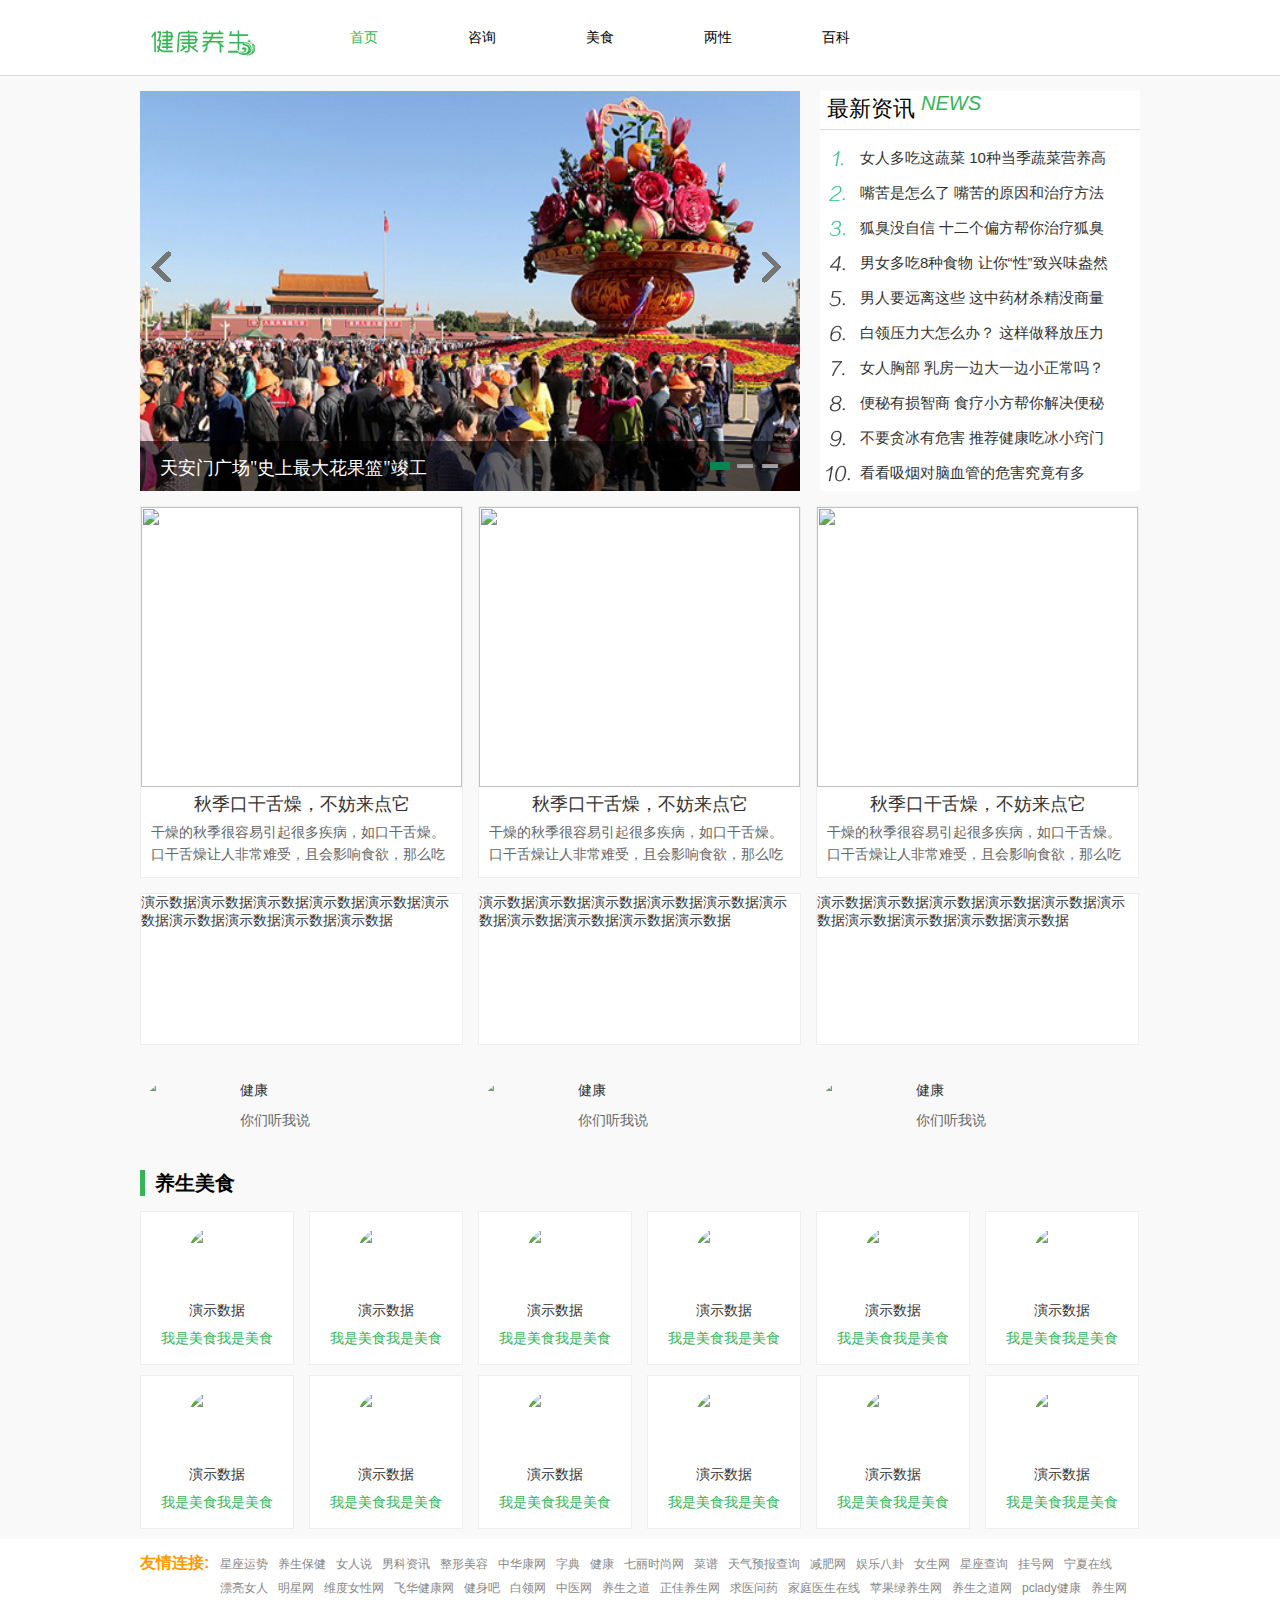
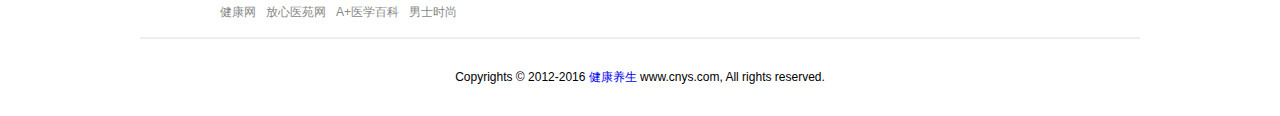
==== ceshi/index.html @ 10d58b8b "Signed-off-by: zhang <2601360101@qq.com>" ====
<!DOCTYPE html>
<html>

	<head>
		<meta charset="UTF-8">
		<title>首页</title>
		<link rel="stylesheet" href="css/reset.css" />
		<link rel="stylesheet" href="css/index.css" />
	</head>
	<script src="js/jquery-1.8.3.min.js"></script>

	<!--[if lt IE 10]>
	<script type="text/javascript" src="js/PIE_IE9.js"></script>
		<script type="text/javascript">
		$(function() {
		    if (window.PIE) {
		        $('.rounded').each(function() {
		            PIE.attach(this);
		        });
		    }
		});
		</script>
	<![endif]-->

	<body>
		<!--top-->
		<div class="top">
			<div class="main">
				<img class="logo" src="img/logo3.png" />
				<ul class="nav clearfix">
					<li><a class="se" href="#">首页</a></li>
					<li><a href="#">咨询</a></li>
					<li><a href="#">美食</a></li>
					<li><a href="#">两性</a></li>
					<li><a href="#">百科</a></li>
				</ul>
			</div>
		</div>
		<!--end top-->
		<div class="main mt15 clearfix">
			<!--banner-->
			<div class="banner left">
				<div class="section-focus-pic" id="section-focus-pic">
					<div class="pages" data-scro="list">
						<ul>
							<li class="item" style="left:0px;">
								<a href="#" target="_blank"><img src="img/1.jpg" width="660" height="400"></a>
								<h3><a href="#" target="_blank" style="color:#FFF;text-decoration:none;">天安门广场&quot;史上最大花果篮&quot;竣工</a></h3>
								<div></div>
							</li>
							<li class="item">
								<a href="#" target="_blank"><img src="img/2.jpg" width="660" height="400"></a>
								<h3><a href="#" target="_blank" style="color: #FFF; text-decoration:none;">广州:10万元得来一座&quot;圆大厦&quot;</a></h3>
								<div></div>
							</li>
							<li class="item">
								<a href="#" target="_blank"><img src="img/3.jpg" width="660" height="400"></a>
								<h3>
								<a href="#" target="_blank" style="color: #FFF; text-decoration:none;">百度视频移动端亿万用户的背后</a></h3>
								<div></div>
							</li>
						</ul>
					</div>
					<div class="controler" data-scro="controler">
						<b class="down">1</b>
						<b>2</b>
						<b>3</b>
					</div>
					<div class="controler2" data-scro="controler2">
						<a href="javascript:;" class="prev"><i></i></a>
						<a href="javascript:;" class="next"><i></i></a>
					</div>
				</div>
			</div>
			<!--end banner-->
			<div class="news right">
				<div class="tit">
					<h3>最新资讯</h3><i>NEWS</i>
				</div>
				<ul class="itop10">
					<li><a title="女人夏季多吃这些蔬菜  10种当季蔬菜营养高" target="_blank" href="#">女人多吃这蔬菜  10种当季蔬菜营养高</a></li>
					<li><a title="嘴苦是怎么回事  嘴苦的原因和治疗方法" target="_blank" href="#">嘴苦是怎么了  嘴苦的原因和治疗方法</a></li>
					<li><a title="狐臭没自信  十二个偏方帮你治疗狐臭" target="_blank" href="#">狐臭没自信  十二个偏方帮你治疗狐臭</a></li>
					<li><a title="多吃8种食物让  你“性”致兴味盎然" target="_blank" href="#">男女多吃8种食物  让你“性”致兴味盎然</a></li>
					<li><a title="男人要远离这些  六种中药材杀精没商量" target="_blank" href="#">男人要远离这些  这中药材杀精没商量</a></li>
					<li><a title="白领压力大  怎么释放压力" target="_blank" href="#">白领压力大怎么办？  这样做释放压力</a></li>
					<li><a title="女人胸部不一样大  乳房一边大一边小正常吗" target="_blank" href="#">女人胸部  乳房一边大一边小正常吗？</a></li>
					<li><a title="便秘有损智商  食疗小方来帮忙" target="_blank" href="#">便秘有损智商  食疗小方帮你解决便秘</a></li>
					<li><a title="不要贪冰有危害  推荐健康吃冰小窍门" target="_blank" href="#">不要贪冰有危害  推荐健康吃冰小窍门</a></li>
					<li><a title="吸烟对脑血管的危害究竟有多大？看完你就不想吸烟了" target="_blank" href="#">看看吸烟对脑血管的危害究竟有多大？</a></li>
					<!--0.0933-->
				</ul>
			</div>
		</div>
		<div class="main mt15">
			<!--养生常识-->
			<div class="cen01">
				<ul class="sense">
					<li>
						<a href="javascript:;">
							<img src="http://dummyimage.com/300x280/0db130/fff" />
						</a>
						<span>秋季口干舌燥，不妨来点它</span>
						<p>干燥的秋季很容易引起很多疾病，如口干舌燥。口干舌燥让人非常难受，且会影响食欲，那么吃什么可以防治呢？</p>
					</li>
					<li>
						<a href="javascript:;">
							<img src="http://dummyimage.com/300x280/f8c62d/fff" />
						</a>
						<span>秋季口干舌燥，不妨来点它</span>
						<p>干燥的秋季很容易引起很多疾病，如口干舌燥。口干舌燥让人非常难受，且会影响食欲，那么吃什么可以防治呢？</p>
					</li>
					<li>
						<a href="javascript:;">
							<img src="http://dummyimage.com/300x280/2bb5fd/fff" />
						</a>
						<span>秋季口干舌燥，不妨来点它</span>
						<p>干燥的秋季很容易引起很多疾病，如口干舌燥。口干舌燥让人非常难受，且会影响食欲，那么吃什么可以防治呢？</p>
					</li>
				</ul>
			</div>

			<!--养生分类-->
			<div class="cen02 mt15">
				<ul class="classify">
					<li>
						<a href="#">
							<div class="classdiv">
								<p>演示数据演示数据演示数据演示数据演示数据演示数据演示数据演示数据演示数据演示数据</p>
							</div>
							<div class="classnow">
								<span class="sp"><img src="http://dummyimage.com/100x100/2bb5fd/fff"/></span>
								<div class="now">
									<span>健康</span>
									<label>你们听我说</label>
								</div>
							</div>
						</a>
					</li>
					<li>
						<a href="#">
							<div class="classdiv">
								<p>演示数据演示数据演示数据演示数据演示数据演示数据演示数据演示数据演示数据演示数据</p>
							</div>
							<div class="classnow">
								<span class="sp"><img src="http://dummyimage.com/100x100/2bb5fd/fff"/></span>
								<div class="now">
									<span>健康</span>
									<label>你们听我说</label>
								</div>
							</div>
						</a>
					</li>
					<li>
						<a href="#">
							<div class="classdiv">
								<p>演示数据演示数据演示数据演示数据演示数据演示数据演示数据演示数据演示数据演示数据</p>
							</div>
							<div class="classnow">
								<span class="sp"><img src="http://dummyimage.com/100x100/2bb5fd/fff"/></span>
								<div class="now">
									<span>健康</span>
									<label>你们听我说</label>
								</div>
							</div>
						</a>
					</li>
				</ul>
			</div>

			<!--养生美食-->
			<div class="cen02 mt15">
				<h5 class="title"><span></span><label>养生美食</label></h5>
				<ul class="food">
					<li>
						<a href="#">
							<span><img src="http://dummyimage.com/60x60/2bb5fd/fff"/></span>
							<label>演示数据</label>
							<p>我是美食我是美食</p>
						</a>
					</li>
					<li>
						<a href="#">
							<span><img src="http://dummyimage.com/60x60/2bb5fd/fff"/></span>
							<label>演示数据</label>
							<p>我是美食我是美食</p>
						</a>
					</li>
					<li>
						<a href="#">
							<span><img src="http://dummyimage.com/60x60/2bb5fd/fff"/></span>
							<label>演示数据</label>
							<p>我是美食我是美食</p>
						</a>
					</li>
					<li>
						<a href="#">
							<span><img src="http://dummyimage.com/60x60/2bb5fd/fff"/></span>
							<label>演示数据</label>
							<p>我是美食我是美食</p>
						</a>
					</li>
					<li>
						<a href="#">
							<span><img src="http://dummyimage.com/60x60/2bb5fd/fff"/></span>
							<label>演示数据</label>
							<p>我是美食我是美食</p>
						</a>
					</li>
					<li>
						<a href="#">
							<span><img src="http://dummyimage.com/60x60/2bb5fd/fff"/></span>
							<label>演示数据</label>
							<p>我是美食我是美食</p>
						</a>
					</li>
					<li>
						<a href="#">
							<span><img src="http://dummyimage.com/60x60/2bb5fd/fff"/></span>
							<label>演示数据</label>
							<p>我是美食我是美食</p>
						</a>
					</li>
					<li>
						<a href="#">
							<span><img src="http://dummyimage.com/60x60/2bb5fd/fff"/></span>
							<label>演示数据</label>
							<p>我是美食我是美食</p>
						</a>
					</li>
					<li>
						<a href="#">
							<span><img src="http://dummyimage.com/60x60/2bb5fd/fff"/></span>
							<label>演示数据</label>
							<p>我是美食我是美食</p>
						</a>
					</li>
					<li>
						<a href="#">
							<span><img src="http://dummyimage.com/60x60/2bb5fd/fff"/></span>
							<label>演示数据</label>
							<p>我是美食我是美食</p>
						</a>
					</li>
					<li>
						<a href="#">
							<span><img src="http://dummyimage.com/60x60/2bb5fd/fff"/></span>
							<label>演示数据</label>
							<p>我是美食我是美食</p>
						</a>
					</li>
					<li>
						<a href="#">
							<span><img src="http://dummyimage.com/60x60/2bb5fd/fff"/></span>
							<label>演示数据</label>
							<p>我是美食我是美食</p>
						</a>
					</li>
				</ul>
			</div>
		</div>

		<!--footer-->
		<div id="footer">
			<div class="main">
				<div class="links"><b>友情连接:</b>
					<p><a href="http://www.xingzuo.com/" target="_blank">星座运势</a><a href="http://www.ys137.com/" target="_blank">养生保健</a><a href="http://www.nvsay.com/" target="_blank">女人说</a><a href="http://www.jianke.com/man/" target="_blank">男科资讯</a><a href="http://zx.xywy.com/"
							target="_blank">整形美容</a><a href="http://www.cnkang.com/" target="_blank">中华康网</a><a href="http://tool.liuxue86.com/" target="_blank">字典</a><a href="http://www.tulaoshi.com/" target="_blank">健康</a><a href="http://www.7y7.com/" target="_blank">七丽时尚网</a>
						<a href="http://www.fancai.com/" target="_blank">菜谱</a><a href="http://tianqi.cncn.com/" target="_blank">天气预报查询</a><a href="http://www.jianfei.com/" target="_blank">减肥网</a><a href="http://www.shangc.net/" target="_blank">娱乐八卦</a><a href="http://nvsheng.com/"
							target="_blank">女生网</a><a href="http://www.xzw.com/" target="_blank">星座查询</a><a href="http://www.91160.com/" target="_blank">挂号网</a><a href="http://www.nxing.cn/" target="_blank">宁夏在线</a><a href="http://piaoliang.com/?cnys" target="_blank">漂亮女人</a>
						<a
							href="http://www.mingxing.com" target="_blank">明星网</a>
							<a href="http://www.vdolady.com/" target="_blank">维度女性网</a><a href="http://www.fh21.com.cn/" target="_blank">飞华健康网</a><a href="http://www.nzjsw.com/" target="_blank">健身吧</a><a href="http://www.86kx.com/" target="_blank">白领网</a><a href="http://zyk.99.com.cn"
								target="_blank">中医网</a><a href="http://www.6681.com/" target="_blank">养生之道</a><a href="http://www.zhengjia.com/" target="_blank">正佳养生网</a><a href="http://www.qiuyi.cn/" target="_blank">求医问药</a><a href="http://www.familydoctor.com.cn/" target="_blank">家庭医生在线</a>
							<a
								href="http://www.pingguolv.com/" target="_blank">苹果绿养生网</a>
								<a href="http://www.ys137.com/" target="_blank">养生之道网</a><a href="http://health.pclady.com.cn/" target="_blank">pclady健康</a><a href="http://www.leha.com/" target="_blank">养生网</a><a href="http://www.69jk.cn/" target="_blank">健康网</a><a href="http://www.fx120.net/"
									target="_blank">放心医苑网</a><a href="http://www.a-hospital.com/" target="_blank">A+医学百科</a><a href="http://www.nanrenwo.net/" target="_blank">男士时尚</a>
								<!--0.0016-->
					</p>
				</div>
				<div class="footer">
					<div class="foot">
						Copyrights © 2012-2016 <a href="#">健康养生</a> www.cnys.com, All rights reserved.
					</div>
				</div>
			</div>
		</div>

	</body>
	<script src="js/script.js"></script>

</html>
---- ceshi/css/index.css ----
body {
	background: #f9f9f9;
		/*background: #204D74;*/
	font-family: Verdana, "Lantinghei SC", "Hiragino Sans GB", "Microsoft Yahei", Helvetica, arial, \5b8b\4f53, sans-serif;
}

.main {
	width: 1000px;
	margin: 0 auto;
	overflow: hidden;
}

.mt15 {
	margin-top: 15px;
}

.mr10 {
	margin-right: 10px;
}

.top {
	width: 100%;
	height: 75px;
	background: #fff;
	border-bottom: 1px solid #dbdbdb;
	min-width: 1000px;
}

.logo {
	width: 120px;
	height: 60px;
	float: left;
	margin-top: 10px;
}

.nav {
	float: left;
}

.nav li {
	float: left;
	font-size: 14px;
	line-height: 75px;
	margin-left: 90px;
}

.nav li a {
	color: #000;
}

.nav li a.se {
	color: #35b558;
}

.nav li a:hover {
	color: #35b558;
}

.banner {
	width: 660px;
	height: 400px;
	background: #fff;
}

.section-focus-pic {
	height: 400px;
	width: 660px;
	overflow: hidden;
	position: relative;
}

.section-focus-pic ul li {
	position: absolute;
	top: 0;
	left: 660px;
	width: 660px;
	height: 400px;
}

.section-focus-pic ul li h3 {
	position: absolute;
	bottom: 11px;
	left: 0;
	width: 400px;
	font-weight: normal;
	color: #FFF;
	margin-left: 20px;
	z-index: 111;
	font-size: 18px;
	font-family: "微软雅黑";
}

.section-focus-pic ul li div {
	position: absolute;
	bottom: 0;
	left: 0;
	height: 50px;
	background-color: #000;
	width: 660px;
	opacity: 0.6;
	filter: alpha(opacity=60);
}

.section-focus-pic .pages {
	width: 660px;
	height: 400px;
}

.section-focus-pic .controler {
	position: absolute;
	bottom: 20px;
	right: 20px;
}

.section-focus-pic .controler b {
	cursor: pointer;
	width: 20px;
	height: 10px;
	display: block;
	overflow: hidden;
	text-indent: 20px;
	background: url(../img/news_index_icon.png) no-repeat -136px 3px;
	float: left;
	margin: 0 0 0 5px;
}

.section-focus-pic .controler b.down {
	background-position: -161px 1px;
}

.section-focus-pic .controler2 a {
	display: block;
	width: 40px;
	position: absolute;
	top: 160px;
	height: 40px;
}

.section-focus-pic .controler2 a i {
	cursor: pointer;
	display: block;
	width: 22px;
	height: 34px;
	background: url(../img/star.png) no-repeat;
}

.section-focus-pic .controler2 .prev {
	left: 5px;
}

.section-focus-pic .controler2 .prev i {
	background-position: -34px -68px;
	_background: none;
	_filter: progid: DXImageTransform.Microsoft.AlphaImageLoader(src='../img/star_05.png');
	margin-left: 5px;
}

.section-focus-pic .controler2 .prev:hover i {
	left: 10px;
	background-position: -34px -24px;
	_background: none;
	_filter: progid: DXImageTransform.Microsoft.AlphaImageLoader(src='../img/star_03.png');
}

.section-focus-pic .controler2 .next {
	right: 10px;
}

.section-focus-pic .controler2 .next i {
	background-position: -62px -68px;
	_background: none;
	_filter: progid: DXImageTransform.Microsoft.AlphaImageLoader(src='../img//star_06.png');
	margin-left: 10px;
}

.section-focus-pic .controler2 .next:hover i {
	right: 10px;
	background-position: -62px -24px;
	_background: none;
	_filter: progid: DXImageTransform.Microsoft.AlphaImageLoader(src='../img/star_04.png');
}


/*banner end*/

.news {
	width: 320px;
	height: 400px;
	background: #fff;
}

.news .tit {
	float: left;
	width: 100%;
	height: 40px;
	padding-left: 2px;
	line-height: 40px;
	border-bottom: 1px solid #dbdbdb;
	margin-top: -2px;
}

.news .tit h3 {
	float: left;
	font-size: 22px;
	font-weight: 400;
	text-indent: 5px;
}

.news .tit i {
	float: left;
	padding-left: 6px;
	font-size: 20px;
	color: #35b558;
	line-height: 28px;
}

ul.itop10 {
	float: left;
	width: 280px;
	padding-left: 35px;
	height: 350px;
	background: url(../img/top10bg2.png) no-repeat -2px 1px;
	overflow: hidden;
	margin-top: 10px;
	margin-left: 5px;
}

ul.itop10 li {
	float: left;
	width: 250px;
	height: 35px;
	line-height: 35px;
	font-size: 15px;
	overflow: hidden;
}

ul.itop10 li a {
	color: #333;
}

ul.itop10 li a:hover {
	color: #35b558;
}

ul.itop10 li span {
	float: right;
	font-size: 10px;
	color: #999;
}


/*养生常识*/
.sense{
	overflow: hidden;
	width: 1025px;
}
.sense li{
	float: left;
	width: 321px;
	height: 360px;
	border:1px solid #eee;
	margin-right: 15px;
	background: #fff;
	padding-bottom: 10px;
	overflow: hidden;
}
.sense li a{
	display: block;
	width: 100%;
	height: 280px;
	overflow: hidden;
}
.sense li a img{
	width: 100%;
	height: 100%;
	transition: .5s;
}
.sense li img:hover{
	transform: scale(1.2);
}
.sense li span{
	display: block;
	font-size: 18px;
	color: #333;
	text-align: center;
	padding:5px 10px;
}
.sense li p{
	font-size: 14px;
	color: #666;
	line-height: 22px;
	padding: 0px 10px;
	height: 46px;
	overflow: hidden;
}


.classify{
	overflow: hidden;
	width: 1025px;
}
.classify li{
	float: left;
	width: 323px;
	margin-right: 15px;
	overflow: hidden;
}
.classdiv{
	width: 321px;
	height: 150px;
	border: 1px solid #eee;
	background: #fff;
	font-size: 14px;
	color: #333;
}
.classnow{
	margin-top: 30px;
}
.classnow .sp{
	display: block;
	width: 80px;
	height: 80px;
	float: left;
	border-radius: 50%;
	overflow: hidden;
}
.classnow .now{
	float: left;
	margin-left: 20px;
	line-height: 30px;
}
.classnow .now span{
	display: block;
	font-size: 14px;
	color: #333;
}
.classnow .now label{
	display: block;
	font-size: 14px;
	color: #666;
}


/*养生美食*/
.food{
	overflow: hidden;
	width: 1100px;
}
.food li{
	float: left;
	width: 152px;
	height: 152px;
	border: 1px solid #eee;
	background: #fff;
	margin-right: 15px;
	margin-bottom: 10px;
}
.food li span{
	display: block;
	width: 60px;
	height: 60px;
	border-radius: 50%;
	margin: 15px auto;
	overflow: hidden;
}
.food li label{
	display: block;
	font-size: 14px;
	color: #333;
	text-align: center;
}
.food li p{
	display: block;
	font-size: 14px;
	color: #35b558;
	text-align: center;
	margin-top: 10px;
}

.title{
	font-size: 20px;
	padding-bottom: 15px;
	overflow: hidden;
}
.title span{
	float: left;
	width: 5px;
	height: 26px;
	background: #35b558;
}
.title label{
	float: left;
	line-height: 26px;
	text-indent: 10px;
	font-style: 400;
}


#footer{
	background: #fff;
	min-width: 1000px;
}
.links {float:left;width:1000px;padding:13px 0;border-bottom:1px solid #eee;}
.links b {float:left;width:75px;font-size:16px;color:#ff9900;line-height:22px;}
.links p {float:left;width:925px;line-height:24px;font-size:12px;}
.links p a {float:left;padding:0 5px;color:#888;}
.ifooter {float:left;width:1000px;height:50px;line-height:50px;color:#999;}
.footer {display:block;clear:both;width:100%;padding:20px 0;border-top:1px solid #eee;overflow:hidden;}
.footer .foot {display:block;margin:0 auto;width:1000px;text-align:center;padding:10px 0;overflow:hidden;}
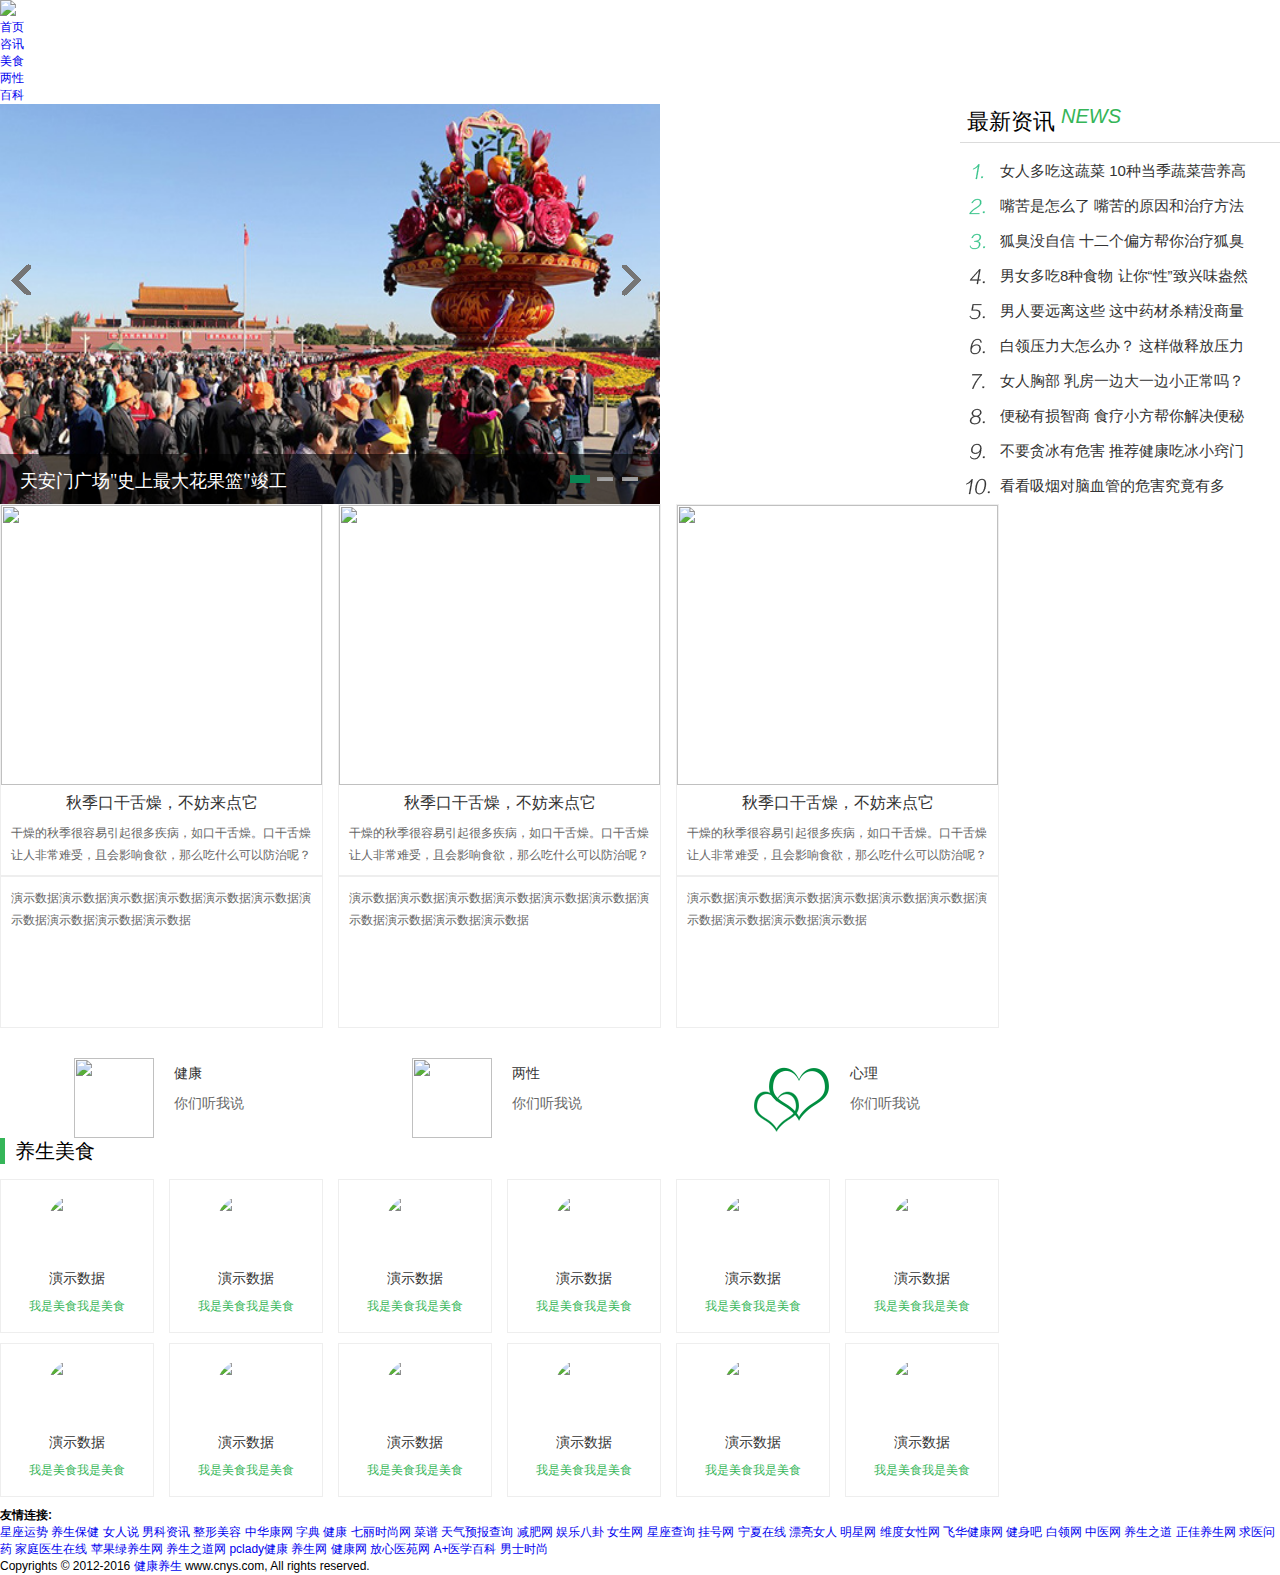
==== commit 74884025: "Signed-off-by: zhang <2601360101@qq.com>" ====
--- a/ceshi/index.html
+++ b/ceshi/index.html
@@ -5,6 +5,7 @@
 		<meta charset="UTF-8">
 		<title>首页</title>
 		<link rel="stylesheet" href="css/reset.css" />
+		<link rel="stylesheet" href="css/public.css" />
 		<link rel="stylesheet" href="css/index.css" />
 	</head>
 	<script src="js/jquery-1.8.3.min.js"></script>
@@ -25,11 +26,12 @@
 	<body>
 		<!--top-->
 		<div class="top">
+			<div class="ding"></div>
 			<div class="main">
-				<img class="logo" src="img/logo3.png" />
+				<img class="logo" src="img/logo6.png" />
 				<ul class="nav clearfix">
 					<li><a class="se" href="#">首页</a></li>
-					<li><a href="#">咨询</a></li>
+					<li><a href="#">咨讯</a></li>
 					<li><a href="#">美食</a></li>
 					<li><a href="#">两性</a></li>
 					<li><a href="#">百科</a></li>
@@ -127,9 +129,10 @@
 						<a href="#">
 							<div class="classdiv">
 								<p>演示数据演示数据演示数据演示数据演示数据演示数据演示数据演示数据演示数据演示数据</p>
-							</div>
-							<div class="classnow">
-								<span class="sp"><img src="http://dummyimage.com/100x100/2bb5fd/fff"/></span>
+								<i></i>
+							</div>
+							<div class="classnow clearfix">
+								<span class="sp"><img src="img/nowIcon1.png"/></span>
 								<div class="now">
 									<span>健康</span>
 									<label>你们听我说</label>
@@ -139,27 +142,29 @@
 					</li>
 					<li>
 						<a href="#">
+							<div class="classdiv clearfix">
+								<p>演示数据演示数据演示数据演示数据演示数据演示数据演示数据演示数据演示数据演示数据</p>
+								<i></i>
+							</div>
+							<div class="classnow">
+								<span class="sp"><img src="img/nowIcon2.png"/></span>
+								<div class="now">
+									<span>两性</span>
+									<label>你们听我说</label>
+								</div>
+							</div>
+						</a>
+					</li>
+					<li>
+						<a href="#">
 							<div class="classdiv">
 								<p>演示数据演示数据演示数据演示数据演示数据演示数据演示数据演示数据演示数据演示数据</p>
-							</div>
-							<div class="classnow">
-								<span class="sp"><img src="http://dummyimage.com/100x100/2bb5fd/fff"/></span>
+								<i></i>
+							</div>
+							<div class="classnow clearfix">
+								<span class="sp"><img src="img/nowIcon3.png"/></span>
 								<div class="now">
-									<span>健康</span>
-									<label>你们听我说</label>
-								</div>
-							</div>
-						</a>
-					</li>
-					<li>
-						<a href="#">
-							<div class="classdiv">
-								<p>演示数据演示数据演示数据演示数据演示数据演示数据演示数据演示数据演示数据演示数据</p>
-							</div>
-							<div class="classnow">
-								<span class="sp"><img src="http://dummyimage.com/100x100/2bb5fd/fff"/></span>
-								<div class="now">
-									<span>健康</span>
+									<span>心理</span>
 									<label>你们听我说</label>
 								</div>
 							</div>
@@ -264,19 +269,43 @@
 		<div id="footer">
 			<div class="main">
 				<div class="links"><b>友情连接:</b>
-					<p><a href="http://www.xingzuo.com/" target="_blank">星座运势</a><a href="http://www.ys137.com/" target="_blank">养生保健</a><a href="http://www.nvsay.com/" target="_blank">女人说</a><a href="http://www.jianke.com/man/" target="_blank">男科资讯</a><a href="http://zx.xywy.com/"
-							target="_blank">整形美容</a><a href="http://www.cnkang.com/" target="_blank">中华康网</a><a href="http://tool.liuxue86.com/" target="_blank">字典</a><a href="http://www.tulaoshi.com/" target="_blank">健康</a><a href="http://www.7y7.com/" target="_blank">七丽时尚网</a>
-						<a href="http://www.fancai.com/" target="_blank">菜谱</a><a href="http://tianqi.cncn.com/" target="_blank">天气预报查询</a><a href="http://www.jianfei.com/" target="_blank">减肥网</a><a href="http://www.shangc.net/" target="_blank">娱乐八卦</a><a href="http://nvsheng.com/"
-							target="_blank">女生网</a><a href="http://www.xzw.com/" target="_blank">星座查询</a><a href="http://www.91160.com/" target="_blank">挂号网</a><a href="http://www.nxing.cn/" target="_blank">宁夏在线</a><a href="http://piaoliang.com/?cnys" target="_blank">漂亮女人</a>
-						<a
-							href="http://www.mingxing.com" target="_blank">明星网</a>
-							<a href="http://www.vdolady.com/" target="_blank">维度女性网</a><a href="http://www.fh21.com.cn/" target="_blank">飞华健康网</a><a href="http://www.nzjsw.com/" target="_blank">健身吧</a><a href="http://www.86kx.com/" target="_blank">白领网</a><a href="http://zyk.99.com.cn"
-								target="_blank">中医网</a><a href="http://www.6681.com/" target="_blank">养生之道</a><a href="http://www.zhengjia.com/" target="_blank">正佳养生网</a><a href="http://www.qiuyi.cn/" target="_blank">求医问药</a><a href="http://www.familydoctor.com.cn/" target="_blank">家庭医生在线</a>
-							<a
-								href="http://www.pingguolv.com/" target="_blank">苹果绿养生网</a>
-								<a href="http://www.ys137.com/" target="_blank">养生之道网</a><a href="http://health.pclady.com.cn/" target="_blank">pclady健康</a><a href="http://www.leha.com/" target="_blank">养生网</a><a href="http://www.69jk.cn/" target="_blank">健康网</a><a href="http://www.fx120.net/"
-									target="_blank">放心医苑网</a><a href="http://www.a-hospital.com/" target="_blank">A+医学百科</a><a href="http://www.nanrenwo.net/" target="_blank">男士时尚</a>
-								<!--0.0016-->
+					<p>
+						<a href="http://www.xingzuo.com/" target="_blank">星座运势</a>
+						<a href="http://www.ys137.com/" target="_blank">养生保健</a>
+						<a href="http://www.nvsay.com/" target="_blank">女人说</a>
+						<a href="http://www.jianke.com/man/" target="_blank">男科资讯</a>
+						<a href="http://zx.xywy.com/"target="_blank">整形美容</a>
+						<a href="#" target="_blank">中华康网</a>
+						<a href="http://tool.liuxue86.com/" target="_blank">字典</a>
+						<a href="http://www.tulaoshi.com/" target="_blank">健康</a>
+						<a href="http://www.7y7.com/" target="_blank">七丽时尚网</a>
+						<a href="http://www.fancai.com/" target="_blank">菜谱</a>
+						<a href="http://tianqi.cncn.com/" target="_blank">天气预报查询</a>
+						<a href="http://www.jianfei.com/" target="_blank">减肥网</a>
+						<a href="http://www.shangc.net/" target="_blank">娱乐八卦</a>
+						<a href="http://nvsheng.com/"target="_blank">女生网</a>
+						<a href="#" target="_blank">星座查询</a>
+						<a href="http://www.91160.com/" target="_blank">挂号网</a>
+						<a href="http://www.nxing.cn/" target="_blank">宁夏在线</a>
+						<a href="http://piaoliang.com/?cnys" target="_blank">漂亮女人</a>
+						<a href="http://www.mingxing.com" target="_blank">明星网</a>
+						<a href="http://www.vdolady.com/" target="_blank">维度女性网</a>
+						<a href="http://www.fh21.com.cn/" target="_blank">飞华健康网</a>
+						<a href="http://www.nzjsw.com/" target="_blank">健身吧</a>
+						<a href="http://www.86kx.com/" target="_blank">白领网</a>
+						<a href="http://zyk.99.com.cn"target="_blank">中医网</a>
+						<a href="#" target="_blank">养生之道</a>
+						<a href="http://www.zhengjia.com/" target="_blank">正佳养生网</a>
+						<a href="http://www.qiuyi.cn/" target="_blank">求医问药</a>
+						<a href="http://www.familydoctor.com.cn/" target="_blank">家庭医生在线</a>
+						<a href="http://www.pingguolv.com/" target="_blank">苹果绿养生网</a>
+						<a href="http://www.ys137.com/" target="_blank">养生之道网</a>
+						<a href="http://health.pclady.com.cn/" target="_blank">pclady健康</a>
+						<a href="http://www.leha.com/" target="_blank">养生网</a>
+						<a href="http://www.69jk.cn/" target="_blank">健康网</a>
+						<a href="http://www.fx120.net/"target="_blank">放心医苑网</a>
+						<a href="#" target="_blank">A+医学百科</a>
+						<a href="http://www.nanrenwo.net/" target="_blank">男士时尚</a>
 					</p>
 				</div>
 				<div class="footer">
@@ -289,5 +318,4 @@
 
 	</body>
 	<script src="js/script.js"></script>
-
 </html>--- a/ceshi/css/index.css
+++ b/ceshi/css/index.css
@@ -1,61 +1,3 @@
-body {
-	background: #f9f9f9;
-		/*background: #204D74;*/
-	font-family: Verdana, "Lantinghei SC", "Hiragino Sans GB", "Microsoft Yahei", Helvetica, arial, \5b8b\4f53, sans-serif;
-}
-
-.main {
-	width: 1000px;
-	margin: 0 auto;
-	overflow: hidden;
-}
-
-.mt15 {
-	margin-top: 15px;
-}
-
-.mr10 {
-	margin-right: 10px;
-}
-
-.top {
-	width: 100%;
-	height: 75px;
-	background: #fff;
-	border-bottom: 1px solid #dbdbdb;
-	min-width: 1000px;
-}
-
-.logo {
-	width: 120px;
-	height: 60px;
-	float: left;
-	margin-top: 10px;
-}
-
-.nav {
-	float: left;
-}
-
-.nav li {
-	float: left;
-	font-size: 14px;
-	line-height: 75px;
-	margin-left: 90px;
-}
-
-.nav li a {
-	color: #000;
-}
-
-.nav li a.se {
-	color: #35b558;
-}
-
-.nav li a:hover {
-	color: #35b558;
-}
-
 .banner {
 	width: 660px;
 	height: 400px;
@@ -280,13 +222,13 @@
 }
 .sense li span{
 	display: block;
-	font-size: 18px;
+	font-size: 16px;
 	color: #333;
 	text-align: center;
-	padding:5px 10px;
+	padding:8px 10px;
 }
 .sense li p{
-	font-size: 14px;
+	font-size: 12px;
 	color: #666;
 	line-height: 22px;
 	padding: 0px 10px;
@@ -312,17 +254,36 @@
 	background: #fff;
 	font-size: 14px;
 	color: #333;
+	position: relative;
+}
+.classdiv p{
+	padding: 10px;
+	font-size: 12px;
+    color: #666;
+    line-height: 22px;
+}
+.classdiv i{
+	position: absolute;
+	width: 43px;
+	height: 20px;
+	background: url(../img/jiaoIco.png) no-repeat;
+	bottom: -20px;
+	left: 28%;
 }
 .classnow{
-	margin-top: 30px;
+	width: 175px;
+	margin: 30px auto 0;
 }
 .classnow .sp{
 	display: block;
 	width: 80px;
 	height: 80px;
 	float: left;
-	border-radius: 50%;
-	overflow: hidden;
+	overflow: hidden;
+}
+.classnow .sp img{
+	width: 100%;
+	height: 100%;
 }
 .classnow .now{
 	float: left;
@@ -371,7 +332,7 @@
 }
 .food li p{
 	display: block;
-	font-size: 14px;
+	font-size: 12px;
 	color: #35b558;
 	text-align: center;
 	margin-top: 10px;
@@ -392,18 +353,7 @@
 	float: left;
 	line-height: 26px;
 	text-indent: 10px;
-	font-style: 400;
-}
-
-
-#footer{
-	background: #fff;
-	min-width: 1000px;
-}
-.links {float:left;width:1000px;padding:13px 0;border-bottom:1px solid #eee;}
-.links b {float:left;width:75px;font-size:16px;color:#ff9900;line-height:22px;}
-.links p {float:left;width:925px;line-height:24px;font-size:12px;}
-.links p a {float:left;padding:0 5px;color:#888;}
-.ifooter {float:left;width:1000px;height:50px;line-height:50px;color:#999;}
-.footer {display:block;clear:both;width:100%;padding:20px 0;border-top:1px solid #eee;overflow:hidden;}
-.footer .foot {display:block;margin:0 auto;width:1000px;text-align:center;padding:10px 0;overflow:hidden;}+	font-weight: 400;
+}
+
+
